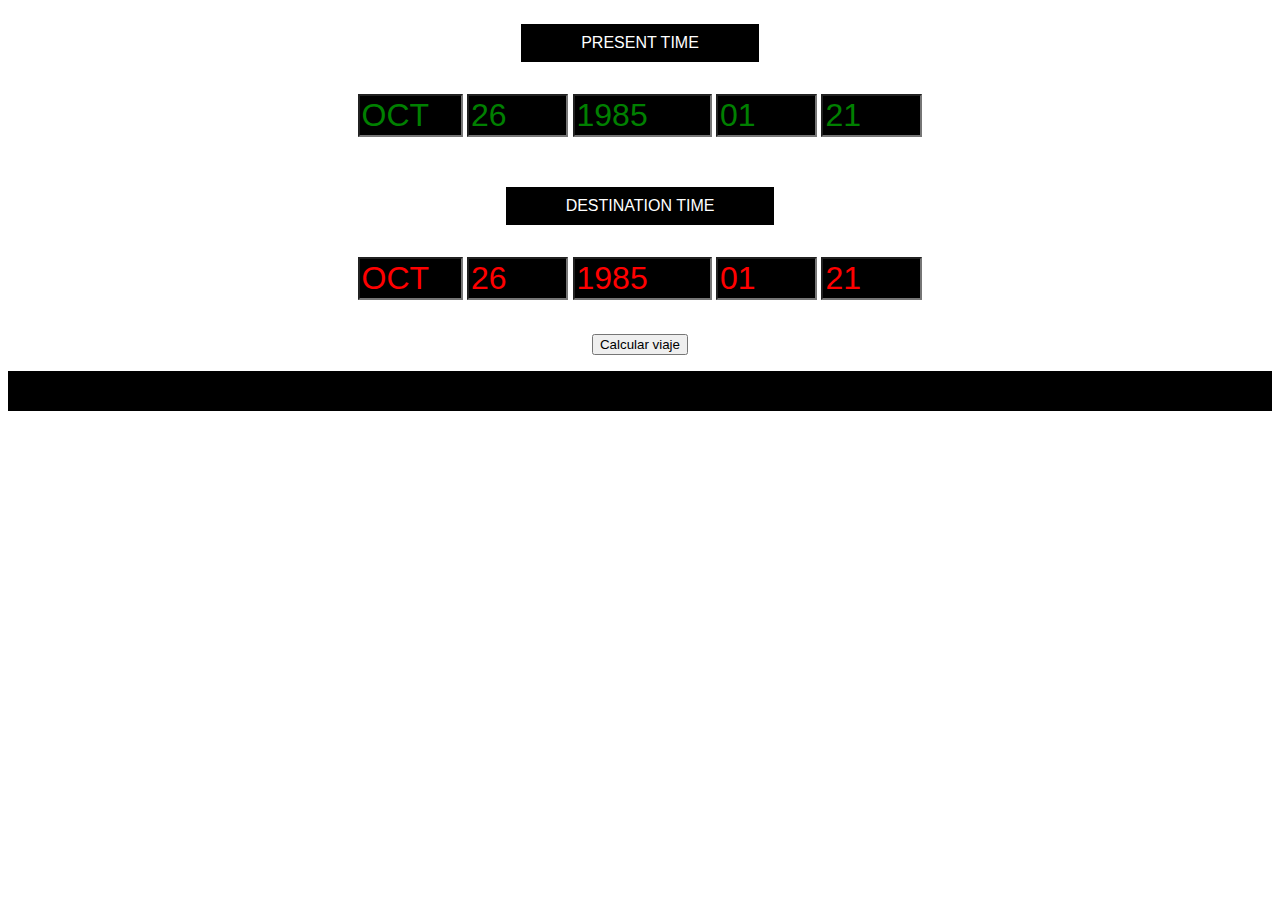
==== BackToTheFuture/index.html @ b24e1d8e "Back to the future" ====
<!DOCTYPE html>
<html>
	<head>
		<meta charset="UTF-8">
		<title>Regreso al futuro</title>
        <link rel="stylesheet" type="text/css" href="Reto06_RegresoAlFuturo.css">
        <script src="Reto06_RegresoAlFuturo.js"></script>
	</head>

	<body>
        <div class="centro">
            <p class="etiqueta">PRESENT TIME</p><br/>
            <p>
            <input type="text" value="OCT" size="3" maxlength="3" class="verde" id="presenteMes"/>
            <input type="number" value="26" size="2" min="1" max="31" class="verde" id="presenteDia"/>
            <input type="number" value="1985" size="4" min="0" max="9999" class="verde" id="presenteAno"/>
            <input type="number" value="01" size="2" min="0" max="23" class="verde" id="presenteHora"/>
            <input type="number" value="21" size="2" min="0" max="59" class="verde" id="presenteMinuto"/>
            </p><br/>
            <p class="etiqueta">DESTINATION TIME</p><br/>
            <p>
            <input type="text" value="OCT" size="3" maxlength="3" class="rojo" id="destinoMes"/>
            <input type="number" value="26" size="2"  min="1" max="31" class="rojo" id="destinoDia"/>
            <input type="number" value="1985" size="4" min="0" max="9999" class="rojo" id="destinoAno"/>
            <input type="number" value="01" size="2"  min="0" max="23" class="rojo" id="destinoHora"/>
            <input type="number" value="21" size="2"  min="0" max="59" class="rojo" id="destinoMinuto"/>
            </p><br/>
            <button type="button" id="calcular">Calcular viaje</button>
            <p id="mensaje"></p>
        </div>
	</body>
</html>
---- BackToTheFuture/Reto06_RegresoAlFuturo.css ----
@font-face {
    font-family: "Digital";
    src: url("DS-DIGI.TTF"); /* https://www.dafont.com/es/ds-digital.font */
  }
  
  body {
      background-image: url("metal.jpg");/* https://wall.alphacoders.com/big.php?i=369168&lang=Spanish */
      align-content: center;
  }
  
  p {
    font-family: "Arial", sans-serif;
    text-align: center;
  }
  
  p#mensaje, p.etiqueta{
      background-color: black;
      color: white;
  }
  p.etiqueta {
      display: inline-block;
      padding: 10px 60px;
  }
  p#mensaje{
      padding: 20px;
  }
  input {
    font-family: "Digital", sans-serif;
    font-size: 2em;
    background-color: black;
  }
  .rojo { color: red}
  .verde { color: green}
  div.centro{
      text-align: center;
  }
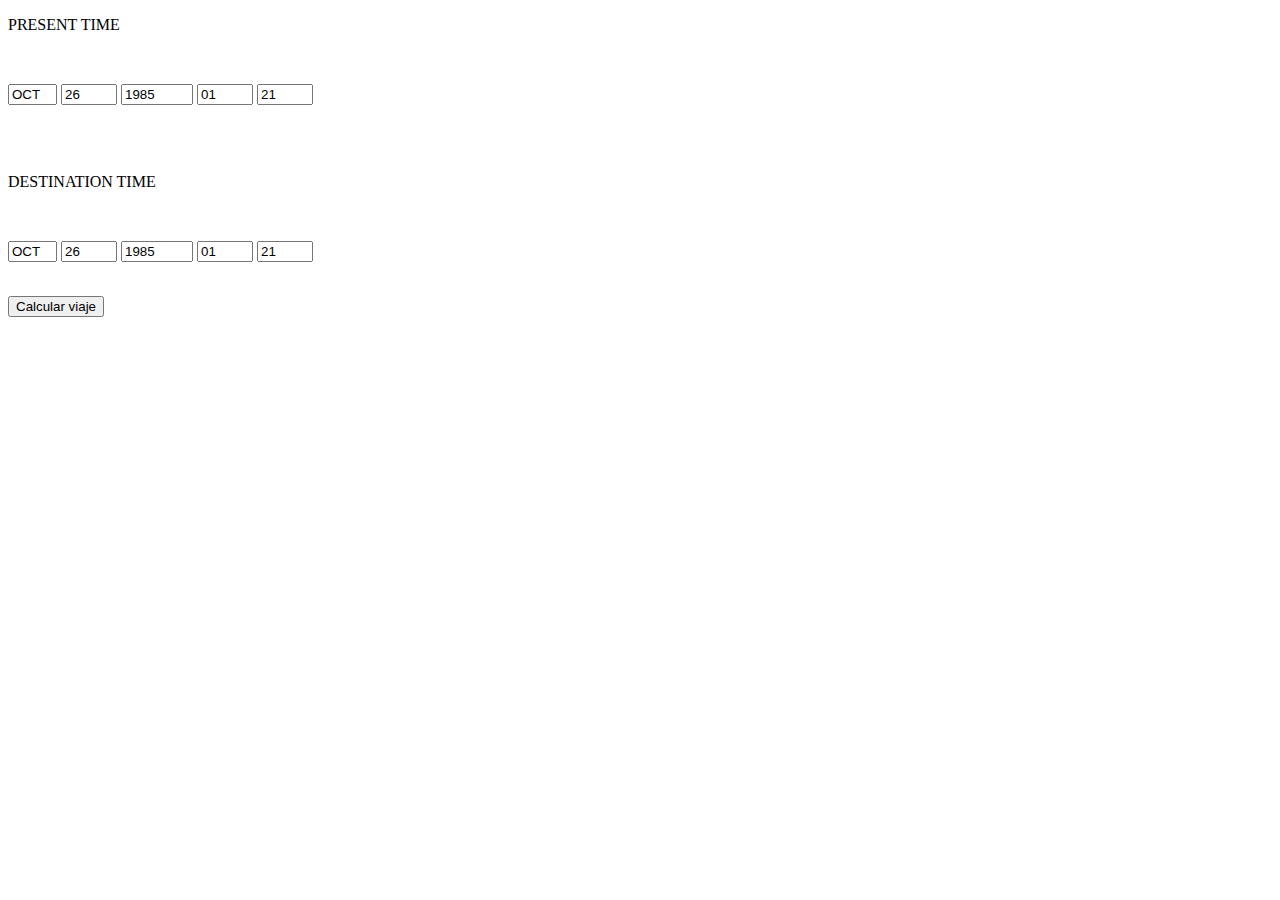
==== commit 62ae506d: "Hau adibide bat da" ====
--- a/BackToTheFuture/index.html
+++ b/BackToTheFuture/index.html
@@ -17,6 +17,7 @@
             <input type="number" value="01" size="2" min="0" max="23" class="verde" id="presenteHora"/>
             <input type="number" value="21" size="2" min="0" max="59" class="verde" id="presenteMinuto"/>
             </p><br/>
+            <br/>
             <p class="etiqueta">DESTINATION TIME</p><br/>
             <p>
             <input type="text" value="OCT" size="3" maxlength="3" class="rojo" id="destinoMes"/>
